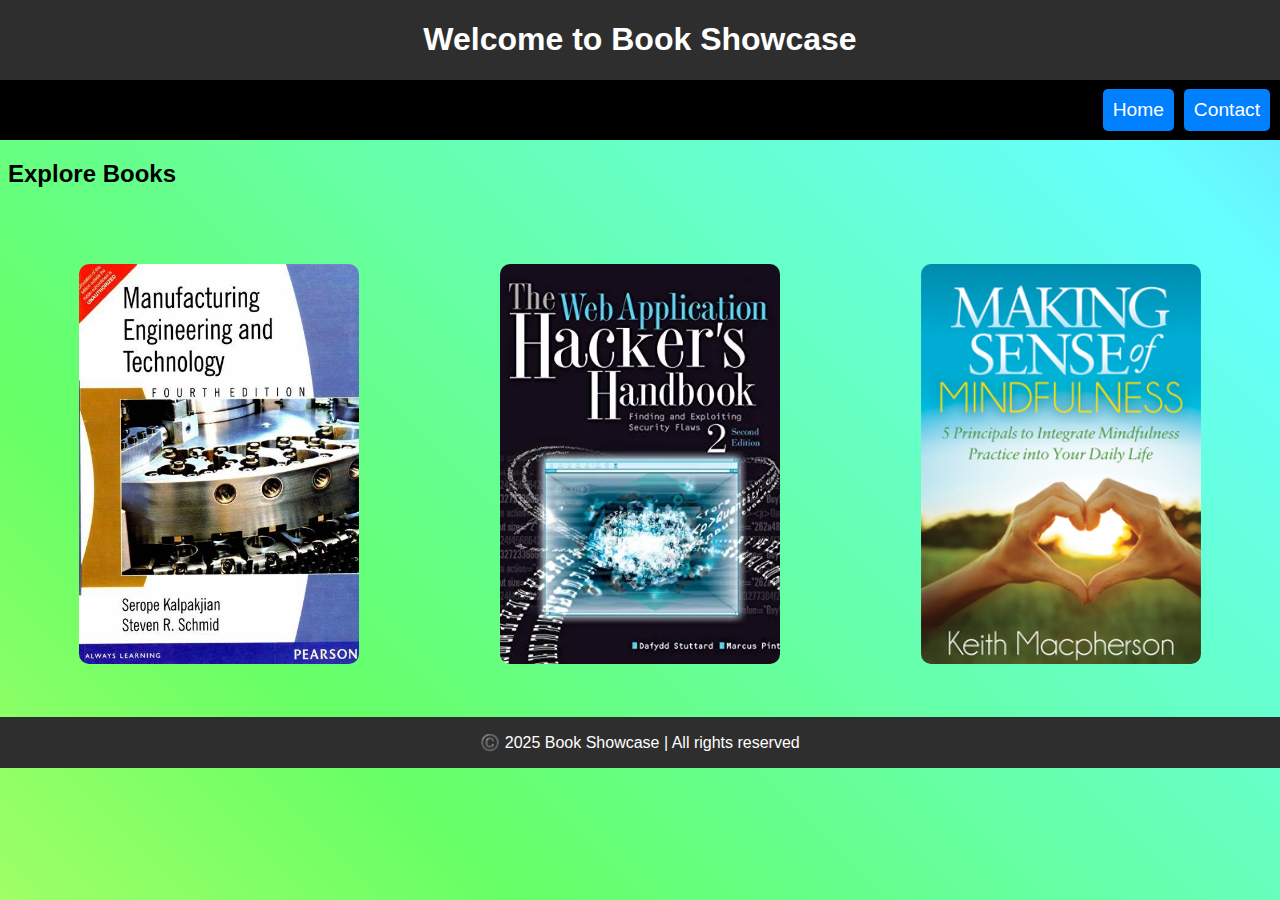
==== index.html @ 25f547d1 "0.0.1" ====
<!DOCTYPE html>
<html lang="en">
<head>
    <meta charset="UTF-8">
    <meta name="viewport" content="width=device-width, initial-scale=1.0">
    <title>OutlookOfBook</title>
    <link rel="stylesheet" href="src/styles/style.css">
    <style>
        .card,.front,.back{
            border-radius: 10px;
            height: 400px;
            width: 280px;
        }
        img{
            object-fit: cover;
            border-radius: 10px;
        }
        .card{
            position: relative;
            margin-bottom: 3%;
        }
        .card-i{
            transition: transform 1.5s;
            transform-style: preserve-3d;
        }
        .back{
            transition: 3s;
            backface-visibility: hidden;
            background-color: rgb(120, 116, 116);
            color: white;
            position: absolute;
            color: white;
            top: 0px;
            display: flex;
            flex-direction: column;
            justify-content: center;
            align-items: center;
            transform: rotateY(180deg);
        }
        .card:hover .card-i{
            transform: rotateY(180deg);
        }
        main{
            display: flex;
            justify-content: space-around;
            flex-wrap: wrap;
            margin-top: 6%;
        }

    </style>
</head>
<body>
    <header>
        <div class="head">
            <h1>Welcome to Book Showcase</h1>
        </div>
        <nav>
            <a href="index.html">
                <button class="btn-primary">Home</button>
            </a>
            <a href="">
                <button class="btn-primary">Contact</button>
            </a>
        </nav>
    </header>
    <h2>Explore Books</h2>
    <section>
        <main>
            <div class="card">
                <div class="card-i">
                    <div class="front">
                        <img src="Images/b1.jpeg" alt="" height="400px" width="280px">
                    </div>
                    <div class="back">
                        <span>Click for details</span><br>
                        <a href="src/html/book1.html">
                            <button class="btn-light">
                                View Details
                            </button>
                        </a>
                    </div>
                </div>
            </div>
            <div class="card">
                <div class="card-i">
                    <div class="front">
                        <img src="Images/b2.webp" alt="" height="400px" width="280px">
                    </div>
                    <div class="back">
                        <span>Click for details</span><br>
                        <a href="src/html/book2.html">
                            <button class="btn-light">
                                View Details
                            </button>
                        </a>
                    </div>
                </div>
            </div>
            <div class="card">
                <div class="card-i">
                    <div class="front">
                        <img src="Images/b3.jpg" alt="" height="400px" width="280px">
                    </div>
                    <div class="back">
                        <span>Click for details</span><br>
                        <a href="src/html/book3.html">
                            <button class="btn-light">
                                View Details
                            </button>
                        </a>
                    </div>
                </div>
            </div>
            
        </main>
    </section>
    <footer>
        <p>©️ 2025 Book Showcase | All rights reserved</p>
    </footer>
</body>
</html>
---- src/styles/style.css ----
*{
    font-family:'Lucida Sans', 'Lucida Sans Regular', 'Lucida Grande', 'Lucida Sans Unicode', Geneva, Verdana, sans-serif;
}
body {
    background: linear-gradient(45deg, hsl(0, 100%, 70%), hsl(60, 100%, 70%), 
                                        hsl(120, 100%, 70%), hsl(180, 100%, 70%), 
                                        hsl(240, 100%, 70%), hsl(300, 100%, 70%), hsl(360, 100%, 70%));
    background-size: 400% 400%;
    animation: anim 30s infinite linear;
    position: relative;
}

@keyframes anim {
    0% { background-position: 0% 0%; }
    15%{background-position: 0% 25%;}
    25%{background-position: 0% 50%;}
    35%{background-position: 0% 75%;}

    50% { background-position: 0% 100%; }

    65% { background-position: 0% 0%; }
    75%{background-position: 0% 25%;}
    85%{background-position: 0% 50%;}
    100%{background-position: 0% 75%;}
}

header{
    background-color: rgb(47, 46, 46);
    color: white;
    margin: -8px;
    margin-bottom: 0px;
    text-decoration:2px black dashed;
}
nav{
    background-color: black;
    height: 60px;
    display: flex;
    justify-content: end;
    align-items: center;
}
.btn-primary{
    margin-right: 10px;
    border: none;
    background-color: rgb(0, 128, 255);
    color: white;
    font-size: larger;
    border-radius: 5px;
    padding: 10px;
}
.btn-light{
    border: none;
    background-color: rgb(255, 255, 255);
    color: rgb(120, 116, 116);
    font-size: larger;
    border-radius: 5px;
    padding: 10px;
}
.head{
    display: flex;
    justify-content: center;
    text-align: center;
}

a{
    text-decoration: none;
}
footer{
    margin-bottom: 0px;
    margin: 15px -8px;
    background-color: rgb(47, 46, 46);
    color: white;
    display: flex;
    justify-content: center;
}
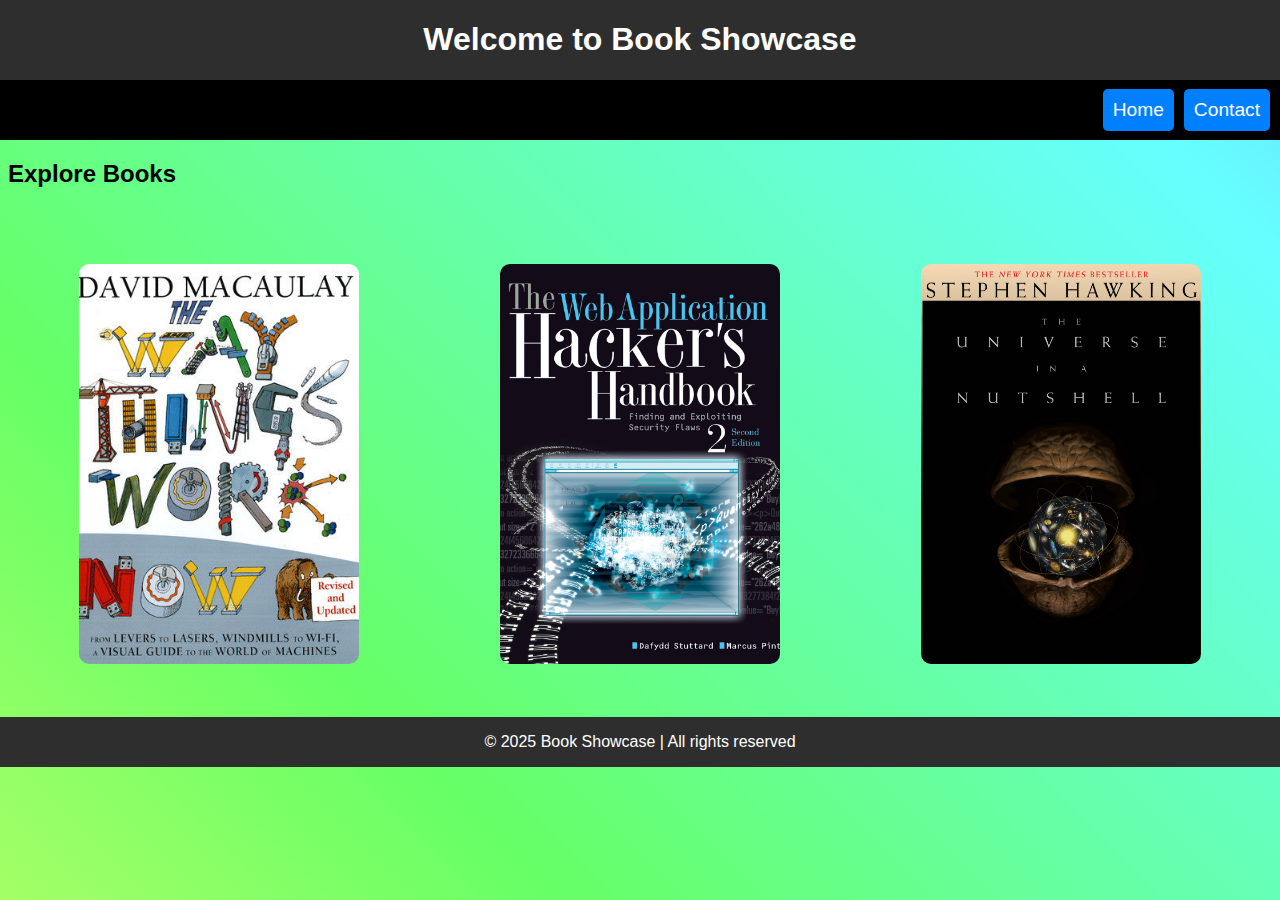
==== commit 8cdff03c: "Updates" ====
--- a/index.html
+++ b/index.html
@@ -4,6 +4,7 @@
     <meta charset="UTF-8">
     <meta name="viewport" content="width=device-width, initial-scale=1.0">
     <title>OutlookOfBook</title>
+    <link rel="shortcut icon" href="Images/logo.png" type="image/x-icon">
     <link rel="stylesheet" href="src/styles/style.css">
     <style>
         .card,.front,.back{
@@ -54,11 +55,12 @@
         <div class="head">
             <h1>Welcome to Book Showcase</h1>
         </div>
+
         <nav>
             <a href="index.html">
                 <button class="btn-primary">Home</button>
             </a>
-            <a href="">
+            <a href="src/html/contact.html">
                 <button class="btn-primary">Contact</button>
             </a>
         </nav>
@@ -69,7 +71,7 @@
             <div class="card">
                 <div class="card-i">
                     <div class="front">
-                        <img src="Images/b1.jpeg" alt="" height="400px" width="280px">
+                        <img src="Images/b1.jpg" alt="" height="400px" width="280px">
                     </div>
                     <div class="back">
                         <span>Click for details</span><br>
@@ -84,7 +86,7 @@
             <div class="card">
                 <div class="card-i">
                     <div class="front">
-                        <img src="Images/b2.webp" alt="" height="400px" width="280px">
+                        <img src="Images/b2.jpg" alt="" height="400px" width="280px">
                     </div>
                     <div class="back">
                         <span>Click for details</span><br>
@@ -115,7 +117,7 @@
         </main>
     </section>
     <footer>
-        <p>©️ 2025 Book Showcase | All rights reserved</p>
+        <p>© 2025 Book Showcase | All rights reserved</p>
     </footer>
 </body>
 </html>--- a/src/styles/style.css
+++ b/src/styles/style.css
@@ -65,8 +65,8 @@
     text-decoration: none;
 }
 footer{
-    margin-bottom: 0px;
     margin: 15px -8px;
+    margin-bottom: -8px;
     background-color: rgb(47, 46, 46);
     color: white;
     display: flex;
